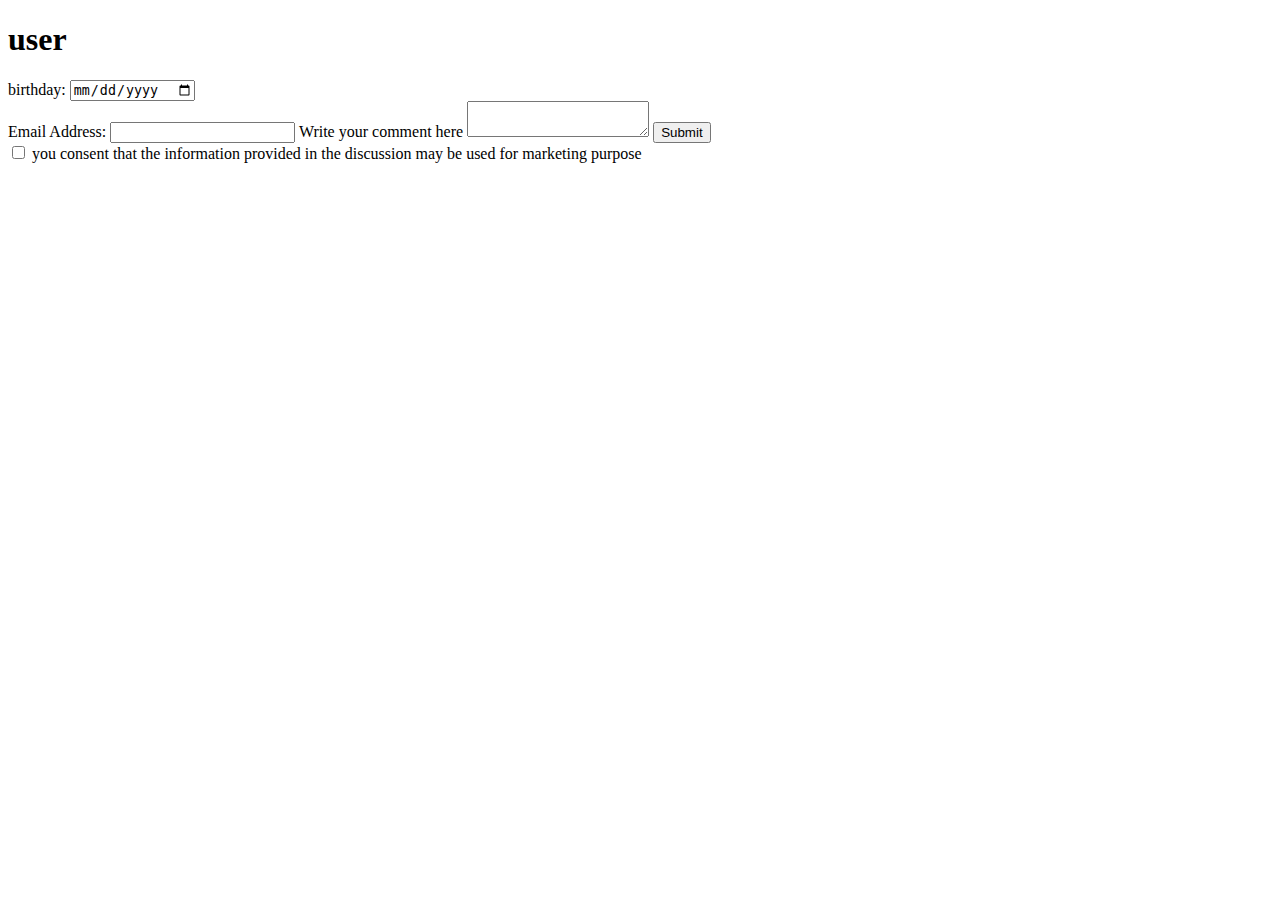
==== keskustelusivu.html @ 2ab01020 "update" ====
<!DOCTYPE html>
<html lang="en">
<head>
    <meta charset="UTF-8">
    <meta name="viewport" content="width=device-width, initial-scale=1.0">
    <title>keskustelusivu</title>
</head>
<body>
    
    <h1>user</h1>

    <form action="">
        <label for="birthday">birthday:</label>
        <input type="date" name="birthday" id="birthday">
    </form>

    <form action="">
        <label for="fname">Email Address:</label>
        <input type="text" name="Email" id="Email">
        <label for="commentsbox">Write your comment here</label>
        <textarea name="commentsbox" id="comments"></textarea>


        <input type="submit" value="Submit">
    </form>

    <input type="checkbox" id="consent" name="consent" value="consent">
    <label for="consent">you consent that the information provided in the discussion may be used for marketing purpose</label>
</body>
</html>
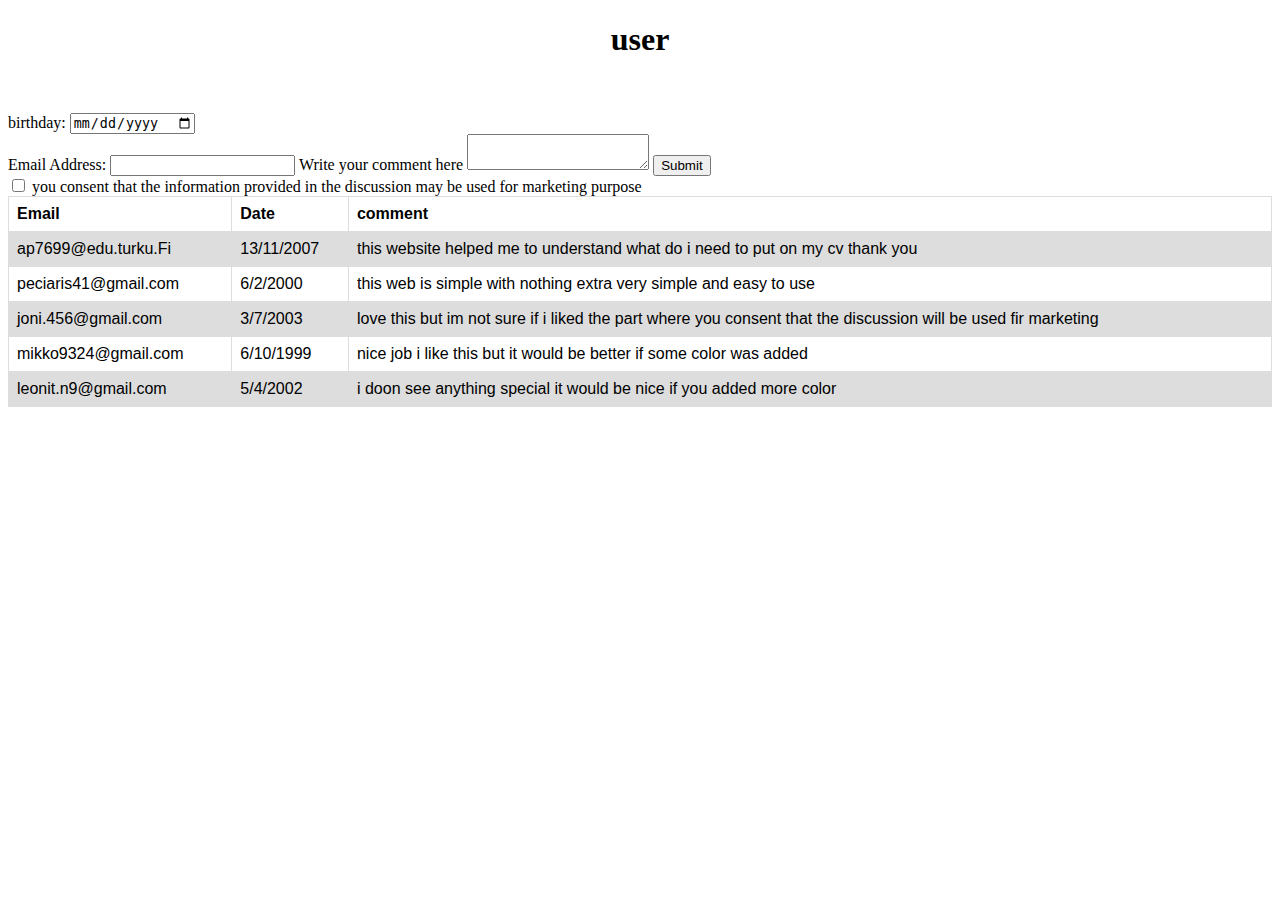
==== commit e432f632: "upade" ====
--- a/keskustelusivu.html
+++ b/keskustelusivu.html
@@ -1,6 +1,7 @@
 <!DOCTYPE html>
 <html lang="en">
 <head>
+    <link rel="stylesheet" href="styles.css">
     <meta charset="UTF-8">
     <meta name="viewport" content="width=device-width, initial-scale=1.0">
     <title>keskustelusivu</title>
@@ -26,5 +27,38 @@
 
     <input type="checkbox" id="consent" name="consent" value="consent">
     <label for="consent">you consent that the information provided in the discussion may be used for marketing purpose</label>
+
+    <table>
+        <tr>
+          <th>Email</th>
+          <th>Date</th>
+          <th>comment</th>
+        </tr>
+        <tr>
+          <td>ap7699@edu.turku.Fi</td>
+          <td>13/11/2007</td>
+          <td>this website helped me to understand what do i need to put on my cv thank you</td>
+        </tr>
+        <tr>
+          <td>peciaris41@gmail.com</td>
+          <td>6/2/2000</td>
+          <td>this web is simple with nothing extra very  simple and easy to use </td>
+        </tr>
+        <tr>
+            <td>joni.456@gmail.com</td>
+            <td>3/7/2003</td>
+            <td>love this but im not sure if i liked the part where you consent that the discussion will be used fir marketing</td>
+        </tr>
+        <tr>
+            <td>mikko9324@gmail.com</td>
+            <td>6/10/1999</td>
+            <td>nice job i like this but it would be better if some color was added</td>
+        </tr>
+        <tr>
+            <td>leonit.n9@gmail.com</td>
+            <td>5/4/2002</td>
+            <td>i doon see anything special it would be nice if you added more color</td>
+        </tr>
+      </table>
 </body>
 </html>--- a/styles.css
+++ b/styles.css
@@ -0,0 +1,47 @@
+h1 {
+    color: black;
+    height: 70px;
+    text-align: center;
+  }
+
+  img {
+    width: 150px;
+    height: 160px;
+    position: fixed;
+    top: 0;
+    right: 0;
+  }
+
+
+  h2 {
+    width: 400px;
+    border: 1px solid black;
+    background-color:black;
+    padding: 50px;
+    margin: 20px;
+    color:white;
+  }
+
+  h3 {
+    margin: 20px;
+  }
+
+  p {
+     margin: 20px;
+  }
+
+  table {
+    font-family: arial, sans-serif;
+    border-collapse: collapse;
+    width: 100%;
+  }
+  
+  td, th {
+    border: 1px solid #dddddd;
+    text-align: left;
+    padding: 8px;
+  }
+  
+  tr:nth-child(even) {
+    background-color: #dddddd;
+  }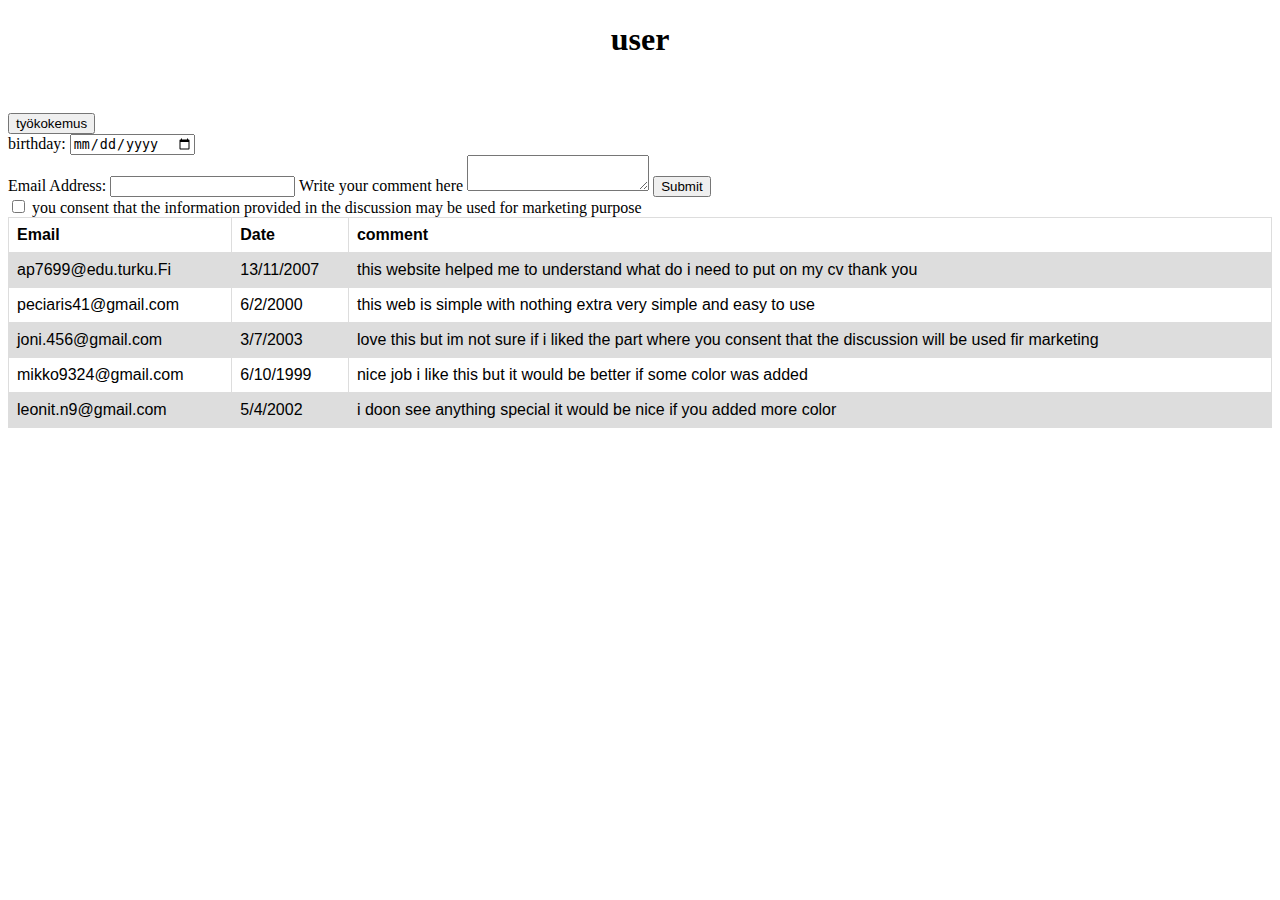
==== commit 0a1e6dd9: "update" ====
--- a/keskustelusivu.html
+++ b/keskustelusivu.html
@@ -9,6 +9,9 @@
 <body>
     
     <h1>user</h1>
+
+    
+    <button onclick="document.location='index.html'">työkokemus</button>
 
     <form action="">
         <label for="birthday">birthday:</label>
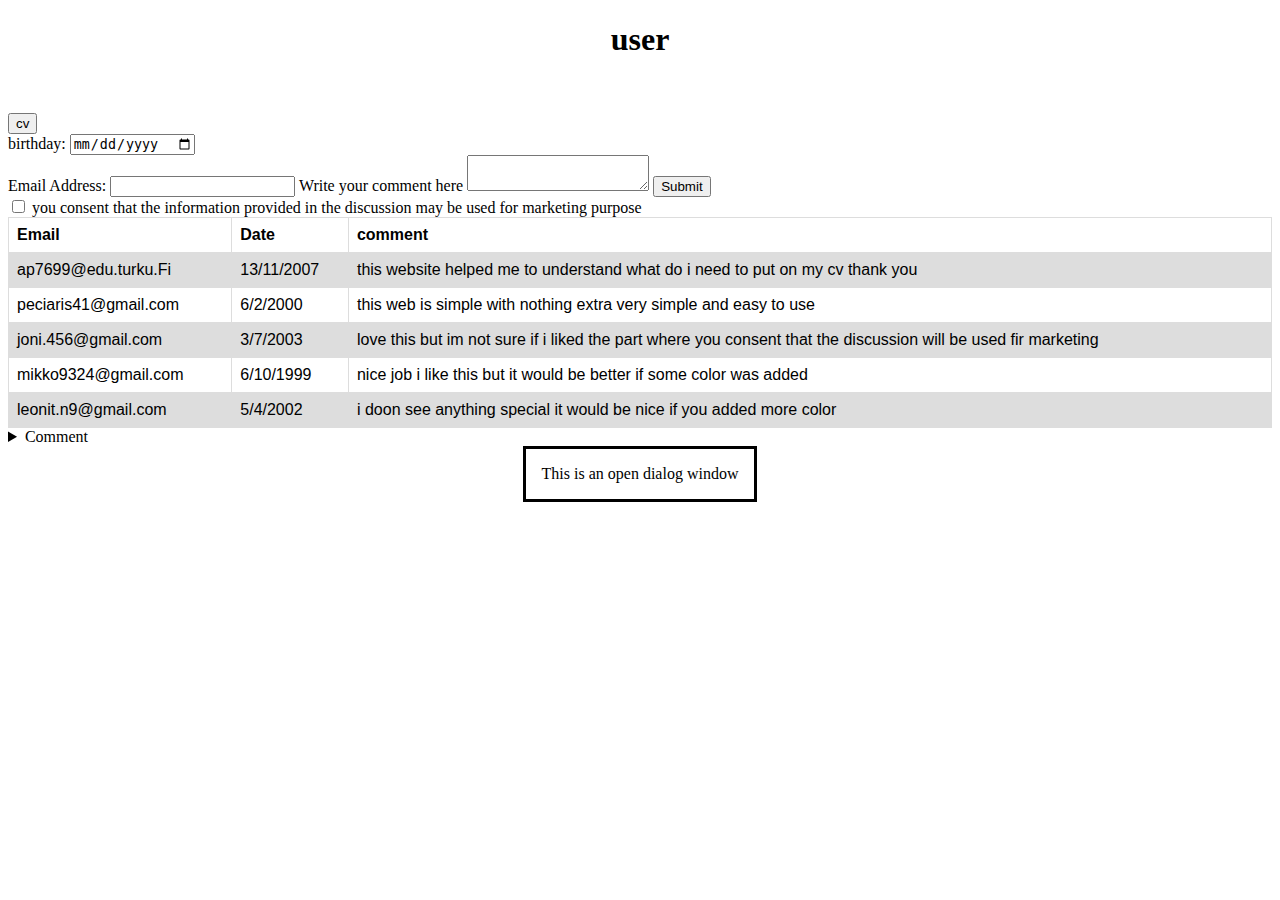
==== commit dfb102f6: "update" ====
--- a/keskustelusivu.html
+++ b/keskustelusivu.html
@@ -11,7 +11,7 @@
     <h1>user</h1>
 
     
-    <button onclick="document.location='index.html'">työkokemus</button>
+    <button onclick="document.location='index.html'">cv</button>
 
     <form action="">
         <label for="birthday">birthday:</label>
@@ -63,5 +63,12 @@
             <td>i doon see anything special it would be nice if you added more color</td>
         </tr>
       </table>
+
+      <details>
+        <summary>Comment</summary>
+        <p>comment while using you account</p>
+      </details>
+
+      <dialog open>This is an open dialog window</dialog>
 </body>
 </html>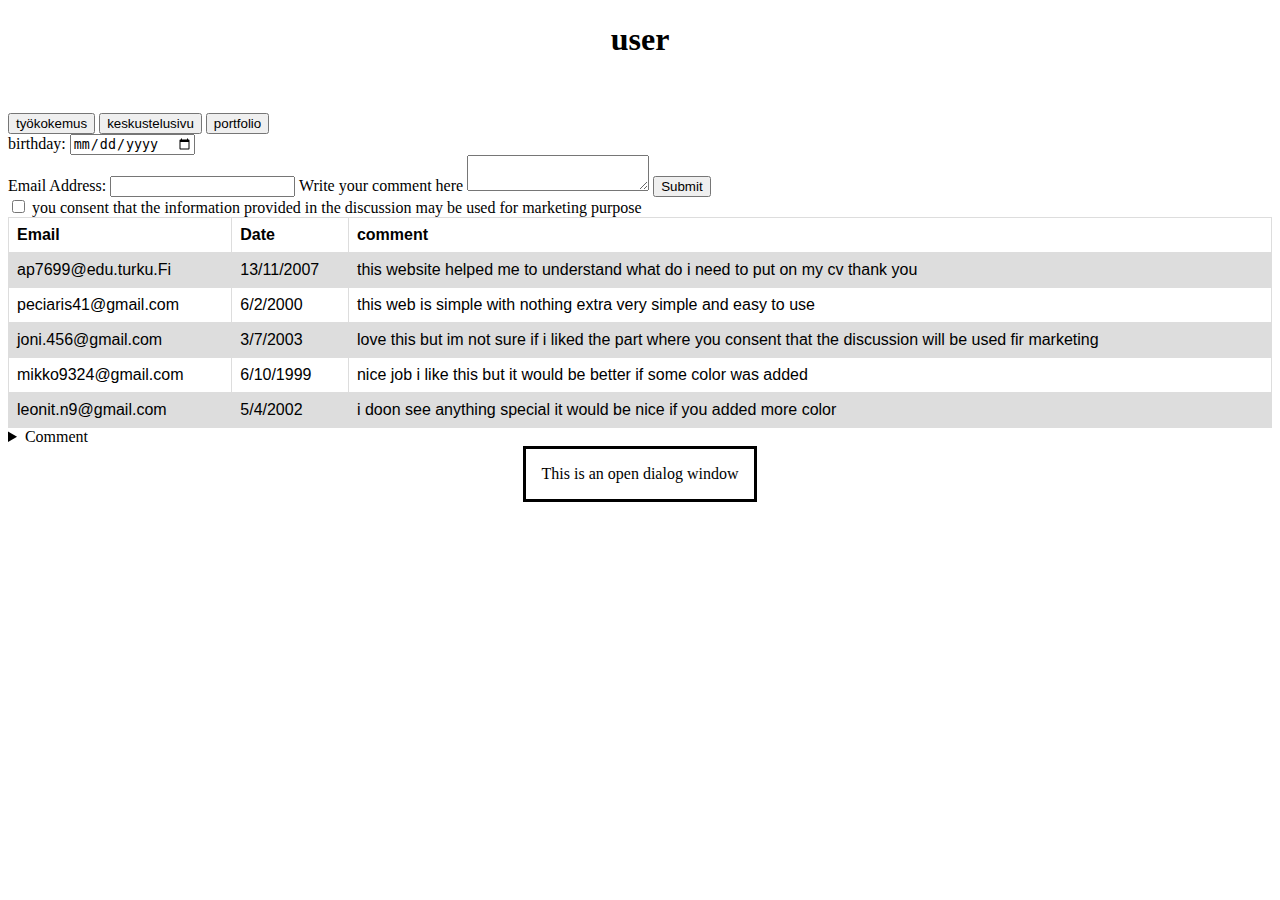
==== commit 4f8f43a1: "update" ====
--- a/keskustelusivu.html
+++ b/keskustelusivu.html
@@ -10,9 +10,10 @@
     
     <h1>user</h1>
 
+    <button onclick="document.location='työkokemus.html'">työkokemus</button>
+    <button onclick="document.location='index.html'">keskustelusivu</button>
+    <button onclick="document.location='portfolio.html'">portfolio</button>
     
-    <button onclick="document.location='index.html'">cv</button>
-
     <form action="">
         <label for="birthday">birthday:</label>
         <input type="date" name="birthday" id="birthday">
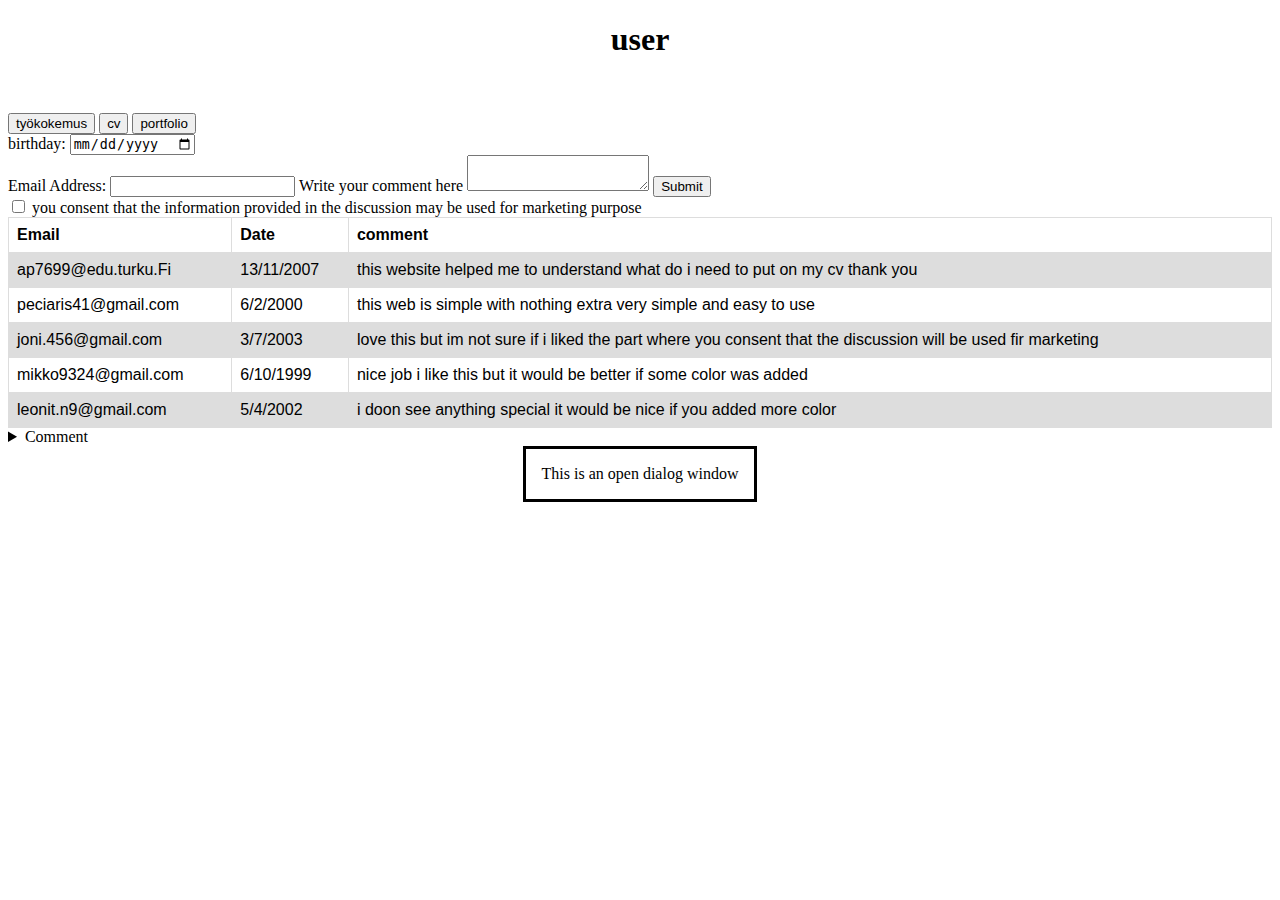
==== commit 8286e214: "s" ====
--- a/keskustelusivu.html
+++ b/keskustelusivu.html
@@ -11,9 +11,9 @@
     <h1>user</h1>
 
     <button onclick="document.location='työkokemus.html'">työkokemus</button>
-    <button onclick="document.location='index.html'">keskustelusivu</button>
+    <button onclick="document.location='index.html'">cv</button>
     <button onclick="document.location='portfolio.html'">portfolio</button>
-    
+
     <form action="">
         <label for="birthday">birthday:</label>
         <input type="date" name="birthday" id="birthday">
